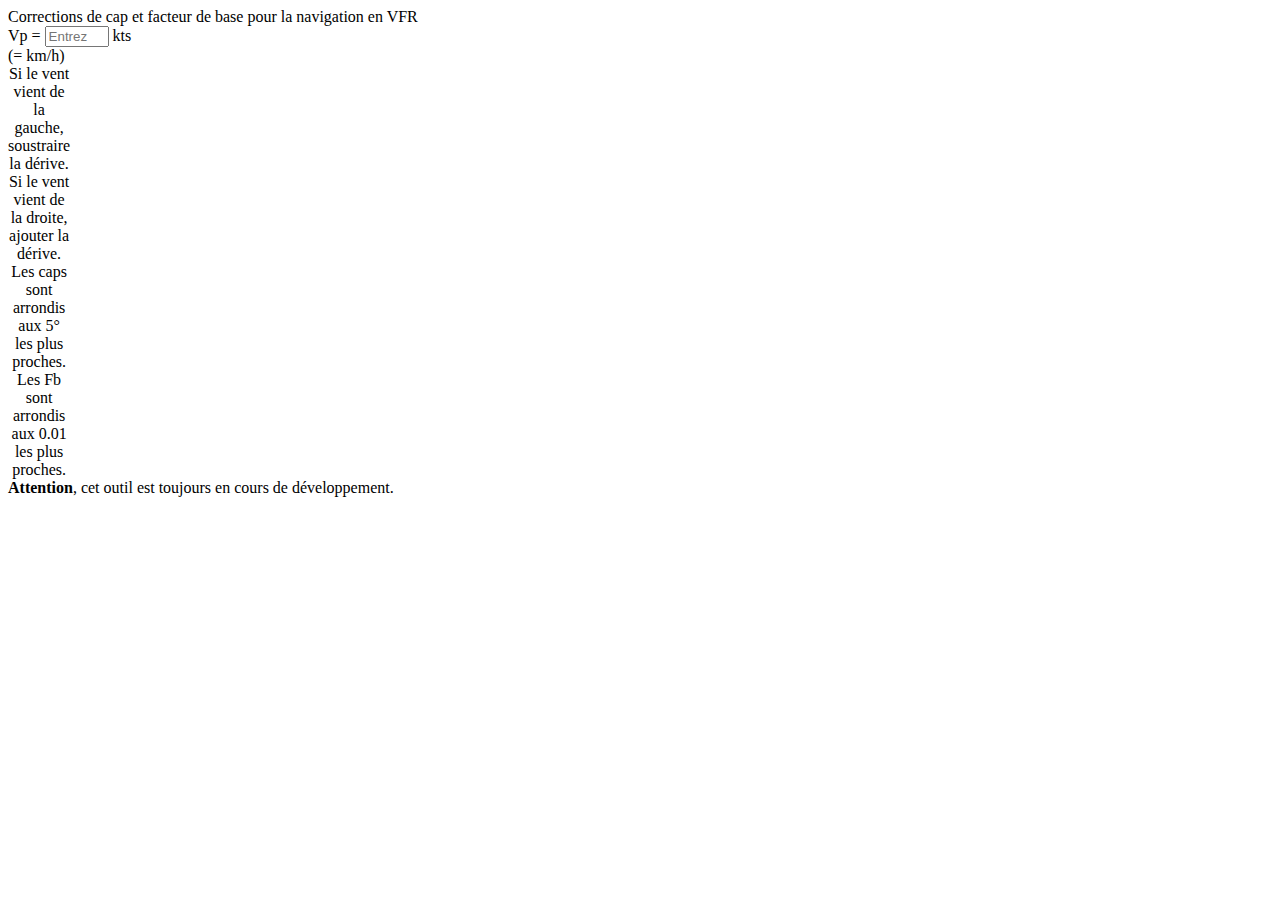
==== CorrectionVentNav.html @ 85935587 "Update CorrectionVentNav.html" ====
<!DOCTYPE html>
<html>
    <head>
        <title>Corrections en navigation VFR</title>
        <meta charset="utf-8">
        <link href="https://cdn.jsdelivr.net/npm/bootstrap@5.0.0-beta2/dist/css/bootstrap.min.css" rel="stylesheet" integrity="sha384-BmbxuPwQa2lc/FVzBcNJ7UAyJxM6wuqIj61tLrc4wSX0szH/Ev+nYRRuWlolflfl" crossorigin="anonymous">
        <link rel="stylesheet" href="styles/impression.css" type="text/css" media="print">
        <script src="https://cdn.jsdelivr.net/npm/bootstrap@5.0.0-beta2/dist/js/bootstrap.bundle.min.js" integrity="sha384-b5kHyXgcpbZJO/tY9Ul7kGkf1S0CWuKcCD38l8YkeH8z8QjE0GmW1gYU5S9FOnJ0" crossorigin="anonymous"></script>
        <script src="https://ajax.aspnetcdn.com/ajax/jQuery/jquery-3.6.0.min.js"></script>
        <script src="scripts/calculsVFR.js"></script>
    </head>
    <body>
        <div class="container" id="page">
            Corrections de cap et facteur de base pour la navigation en VFR
            <div class="input-group">
                <span class="input-group-text">Vp = </span>
                <input type="number" class="form-control" min="50" max="250" onKeyUp="UpdateDocument($(this))" placeholder="Entrez une valeur entre 50 et 250 kts">
                <span class="input-group-text">kts</span>
            </div>
            (= <span id="vitesseKPH"></span> km/h)
            <table class="table table-bordered">
                <caption>Si le vent vient de la gauche, soustraire la dérive. Si le vent vient de la droite, ajouter la dérive. Les caps sont arrondis aux 5° les plus proches. Les Fb sont arrondis aux 0.01 les plus proches.</caption>
                <thead>
                    <tr id="angleAuVent">
                    </tr>
                </thead>
                <tbody id="tableCorr">
                </tbody>
            </table>
        <div class="alert alert-danger">
            <strong>Attention</strong>, cet outil est toujours en cours de développement.
        </div>
        </div>
    </body>
    <script>
        //Liste des angles au vent à calculer
        var degArr = []
        for (let i = 0; i <= 12; i++) {
            degArr.push(i*15)
        }
        var vitesseVentArr = [5, 10, 15, 20, 25, 30]
        
        //Remplis la table
        function fillTable(vp) {
            $("#tableCorr").empty()
            var i=0, j=0
            vitesseVentArr.forEach(vitesse => {
                var rowContent = ""
                rowContent += "<tr><th scope=\"row\">"+vitesse+"&nbsp;kt</th>"
                degArr.forEach(degree => {
                    rowContent += "<td style=\"text-align: center;\">X&nbsp;=&nbsp;"+GetDerive(vp, vitesseVentArr[i], degArr[j])+"°<br/>Fb&nbsp;=&nbsp;"+round(60/(vp-GetVentEffectif(vp, vitesseVentArr[i], degArr[j])), 0.01).toFixed(2)+"</td>"
                    j++
                });
                rowContent += "</tr>"
                $("#tableCorr").append(rowContent)
                i++
                j=0
            });
        }
        
        //Met à jour la page en fonction de la Vp renseignée
        function UpdateDocument(field) {
            if (!isNumber(field)) return 0;
            else if (field.val() < 50 || field.val() > 200) return 0
            var vp = field.val()
            $("#vitesseKPH").text(ConvertKtToKph(vp))
            $("#angleAuVent").empty()
            $("#angleAuVent").append("<th scope=\"col\"></th>")
            degArr.forEach(element => {
                $("#angleAuVent").append("<th scope=\"col\">"+element+"°</th>")
            });
            fillTable(vp)
            return 1;
        }
        
        //Vérifie si le contenu du champ est un nombre entier
        function isNumber(field){
            var pattern = new RegExp("[0-9]+")
            return pattern.test(field.val().toString())
        }

    </script>
</html>
---- styles/impression.css ----
.container{
  margin : 10px;
}
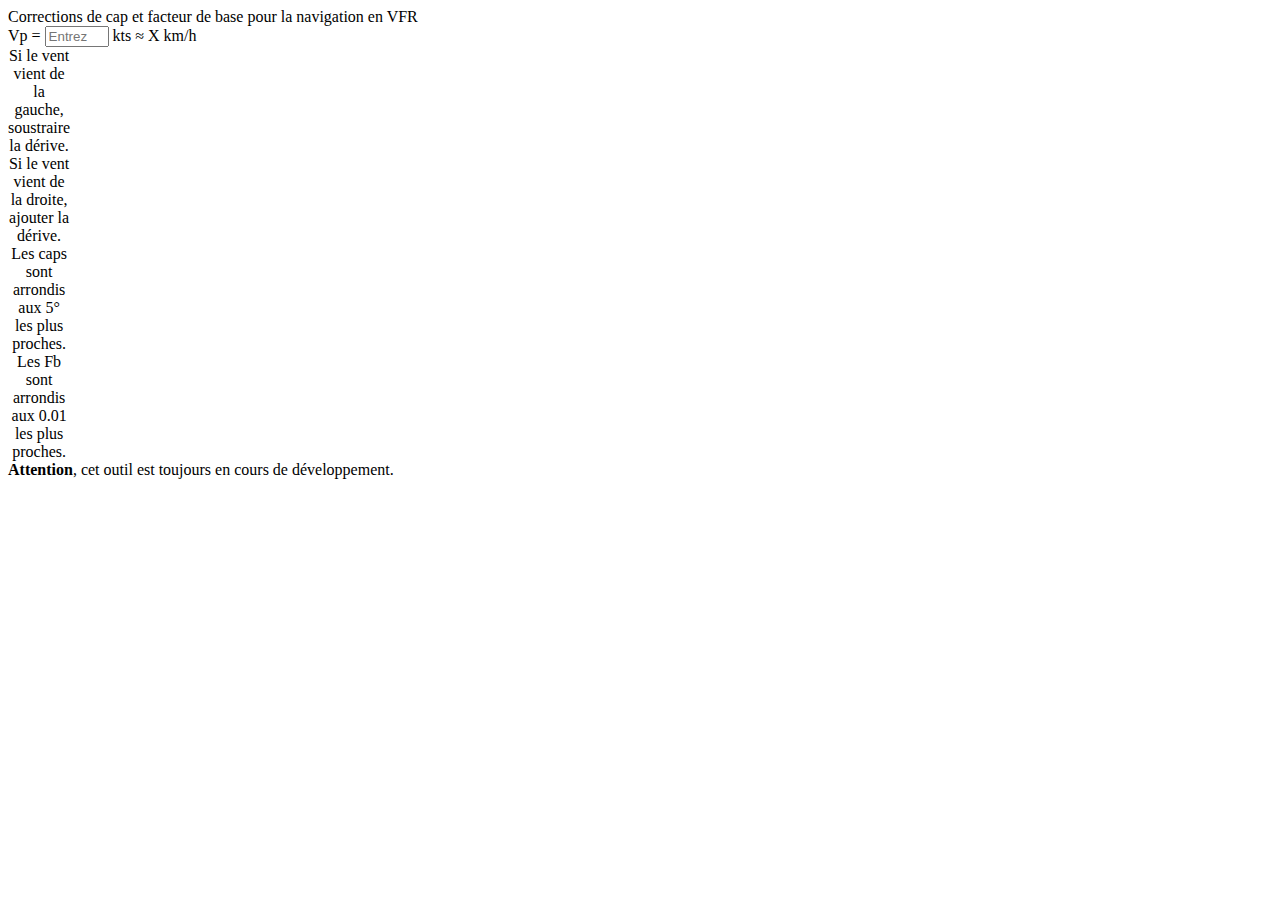
==== commit 6bf93d22: "Update CorrectionVentNav.html" ====
--- a/CorrectionVentNav.html
+++ b/CorrectionVentNav.html
@@ -16,8 +16,8 @@
                 <span class="input-group-text">Vp = </span>
                 <input type="number" class="form-control" min="50" max="250" onKeyUp="UpdateDocument($(this))" placeholder="Entrez une valeur entre 50 et 250 kts">
                 <span class="input-group-text">kts</span>
+                <span class="input-group-text">&asymp; <span id="vitesseKPH">X</span> km/h</span>
             </div>
-            (= <span id="vitesseKPH"></span> km/h)
             <table class="table table-bordered">
                 <caption>Si le vent vient de la gauche, soustraire la dérive. Si le vent vient de la droite, ajouter la dérive. Les caps sont arrondis aux 5° les plus proches. Les Fb sont arrondis aux 0.01 les plus proches.</caption>
                 <thead>
@@ -33,17 +33,21 @@
         </div>
     </body>
     <script>
-        //Liste des angles au vent à calculer
+        //Liste des angles au vent à calculer (de 0 à 180)
         var degArr = []
         for (let i = 0; i <= 12; i++) {
             degArr.push(i*15)
         }
+        //Liste des vitesses de vent à utiliser (en kt)
         var vitesseVentArr = [5, 10, 15, 20, 25, 30]
         
         //Remplis la table
         function fillTable(vp) {
+            //Vide la table pour remplacer les données
             $("#tableCorr").empty()
+            //Incréments i pour les les lignes et j pour les colonnes
             var i=0, j=0
+            //Calcul du contenu de l'ensemble des cellules de la table
             vitesseVentArr.forEach(vitesse => {
                 var rowContent = ""
                 rowContent += "<tr><th scope=\"row\">"+vitesse+"&nbsp;kt</th>"
@@ -58,19 +62,23 @@
             });
         }
         
-        //Met à jour la page en fonction de la Vp renseignée
+        //Mise à jour de la page en fonction du champ vp
         function UpdateDocument(field) {
-            if (!isNumber(field)) return 0;
-            else if (field.val() < 50 || field.val() > 200) return 0
+            //S'arrête si la valeur du champ n'est pas un nombre
+            if (!isNumber(field)) return 0
             var vp = field.val()
+            //S'arrête si la Vp est hors de l'intervalle
+            if (vp < 50 || vp > 250) return 0
+            //Renseigne la conversion en km/h
             $("#vitesseKPH").text(ConvertKtToKph(vp))
+            //Remplis l'en-tête de la table avec les angles au vent
             $("#angleAuVent").empty()
             $("#angleAuVent").append("<th scope=\"col\"></th>")
             degArr.forEach(element => {
                 $("#angleAuVent").append("<th scope=\"col\">"+element+"°</th>")
             });
             fillTable(vp)
-            return 1;
+            return 1
         }
         
         //Vérifie si le contenu du champ est un nombre entier
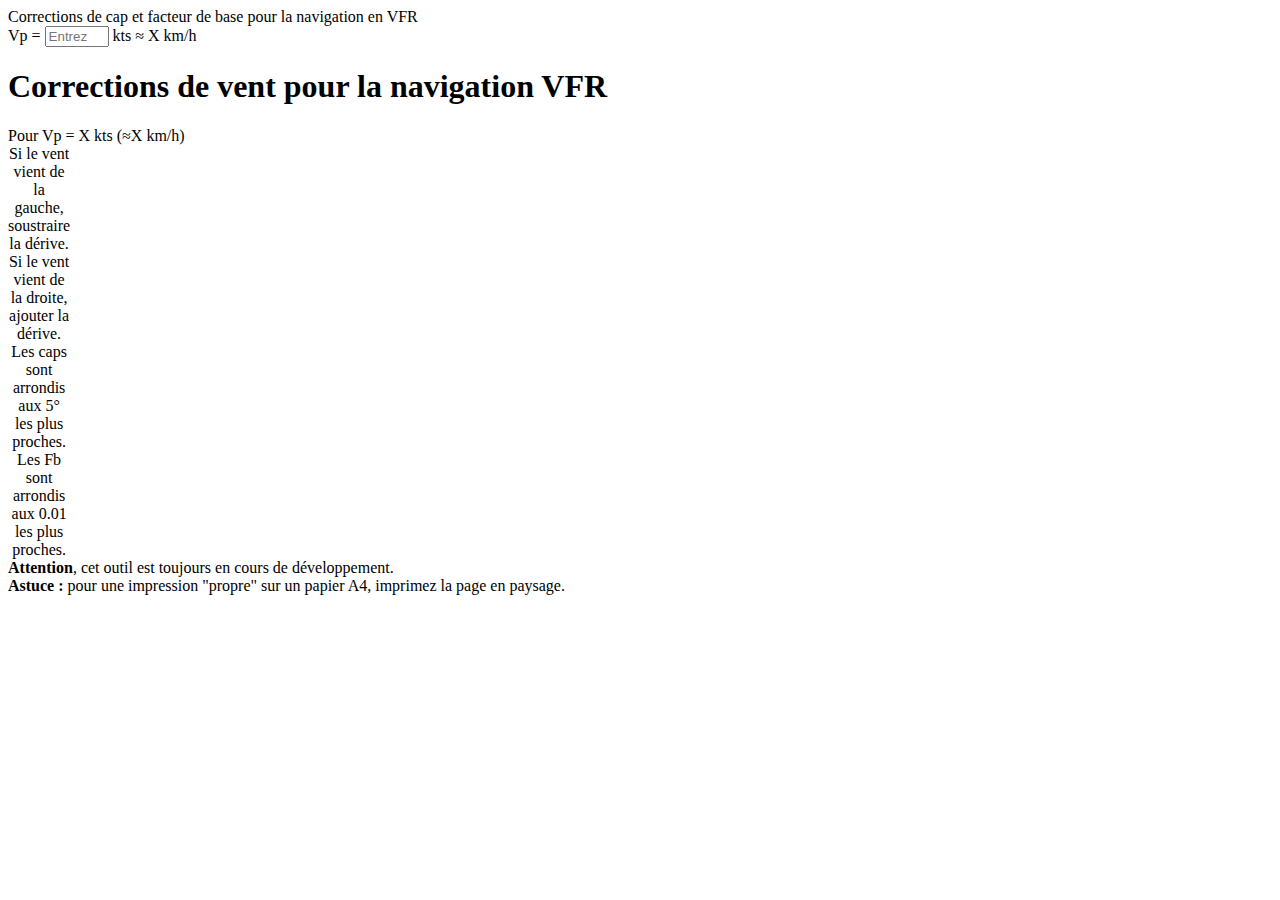
==== commit 0cbec359: "Update CorrectionVentNav.html" ====
--- a/CorrectionVentNav.html
+++ b/CorrectionVentNav.html
@@ -12,11 +12,15 @@
     <body>
         <div class="container" id="page">
             Corrections de cap et facteur de base pour la navigation en VFR
-            <div class="input-group">
+            <div class="input-group noPrint">
                 <span class="input-group-text">Vp = </span>
                 <input type="number" class="form-control" min="50" max="250" onKeyUp="UpdateDocument($(this))" placeholder="Entrez une valeur entre 50 et 250 kts">
                 <span class="input-group-text">kts</span>
-                <span class="input-group-text">&asymp; <span id="vitesseKPH">X</span> km/h</span>
+                <span class="input-group-text">&asymp;&nbsp;<span id="vitesseKPH">X</span>&nbsp;km/h</span>
+            </div>
+            <div class="printOnly">
+                <h1>Corrections de vent pour la navigation VFR</h1>
+                Pour Vp = <span id="vitesseKT">X</span> kts (&asymp;<span class="vitesseKPH">X</span> km/h)
             </div>
             <table class="table table-bordered">
                 <caption>Si le vent vient de la gauche, soustraire la dérive. Si le vent vient de la droite, ajouter la dérive. Les caps sont arrondis aux 5° les plus proches. Les Fb sont arrondis aux 0.01 les plus proches.</caption>
@@ -27,9 +31,12 @@
                 <tbody id="tableCorr">
                 </tbody>
             </table>
-        <div class="alert alert-danger">
-            <strong>Attention</strong>, cet outil est toujours en cours de développement.
-        </div>
+            <div class="alert alert-danger">
+                <strong>Attention</strong>, cet outil est toujours en cours de développement.
+             </div>
+            <div class="alert alert-info">
+                <strong>Astuce :</strong> pour une impression "propre" sur un papier A4, imprimez la page en paysage.
+            </div>
         </div>
     </body>
     <script>
@@ -70,7 +77,8 @@
             //S'arrête si la Vp est hors de l'intervalle
             if (vp < 50 || vp > 250) return 0
             //Renseigne la conversion en km/h
-            $("#vitesseKPH").text(ConvertKtToKph(vp))
+            $(".vitesseKPH").text(ConvertKtToKph(vp))
+            $("vitesseKT").text(vp)
             //Remplis l'en-tête de la table avec les angles au vent
             $("#angleAuVent").empty()
             $("#angleAuVent").append("<th scope=\"col\"></th>")
--- a/styles/impression.css
+++ b/styles/impression.css
@@ -1,3 +1,29 @@
+#page{
+  margin : 0;
+  border : none;
+}
+
 .container{
-  margin : 10px;
+  margin : 5%;
 }
+
+table{
+  table-layout : fixed;
+}
+
+td{
+  font-size : 10px;
+}
+
+.alert{
+  display : none;
+}
+
+.noPrint{
+  display : none;
+}
+
+.printOnly{
+  display : flow;
+  text-align : center;
+}
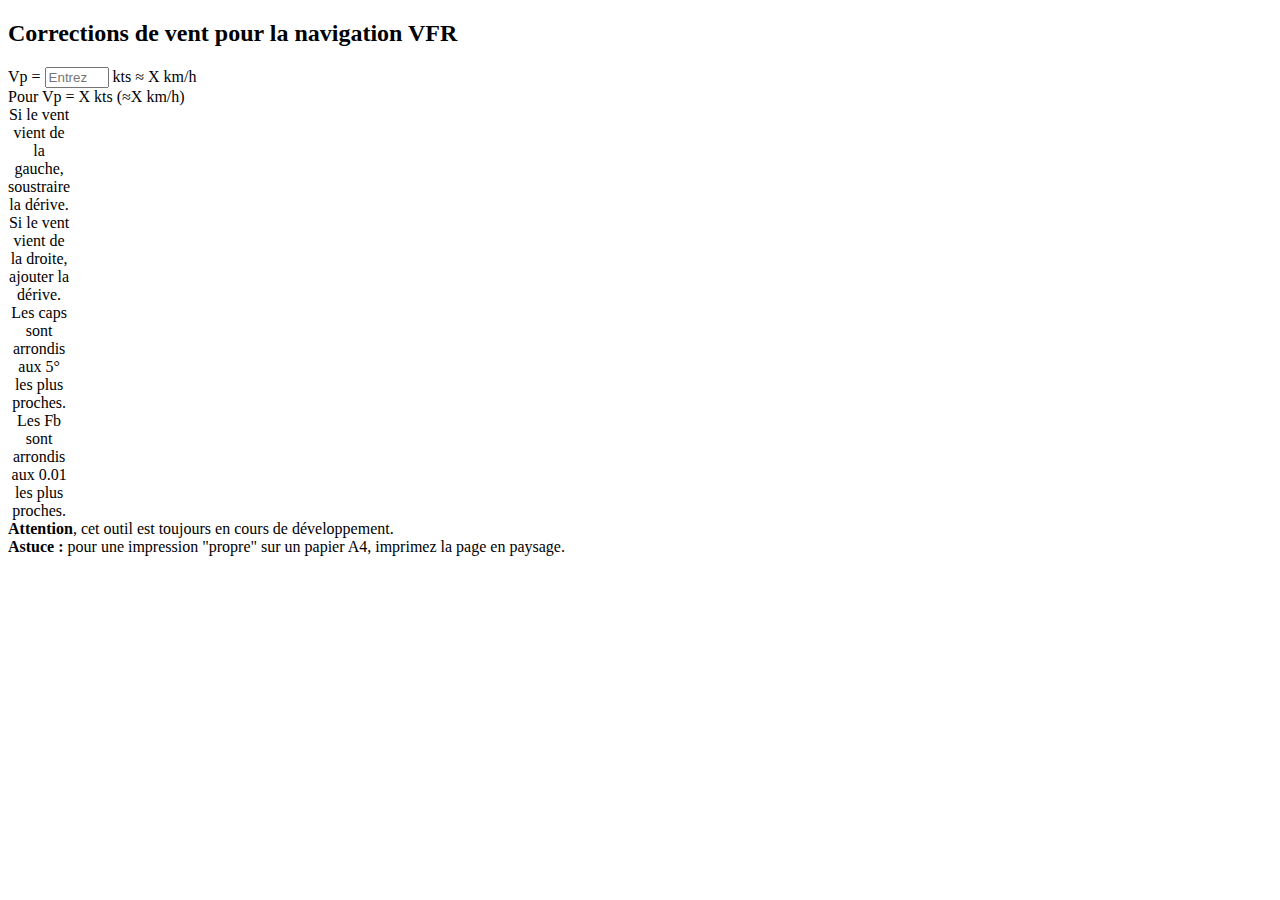
==== commit 7f56790f: "Update CorrectionVentNav.html" ====
--- a/CorrectionVentNav.html
+++ b/CorrectionVentNav.html
@@ -4,6 +4,7 @@
         <title>Corrections en navigation VFR</title>
         <meta charset="utf-8">
         <link href="https://cdn.jsdelivr.net/npm/bootstrap@5.0.0-beta2/dist/css/bootstrap.min.css" rel="stylesheet" integrity="sha384-BmbxuPwQa2lc/FVzBcNJ7UAyJxM6wuqIj61tLrc4wSX0szH/Ev+nYRRuWlolflfl" crossorigin="anonymous">
+        <link rel="stylesheet" href="styles/outilsAero.css" type="text/css">
         <link rel="stylesheet" href="styles/impression.css" type="text/css" media="print">
         <script src="https://cdn.jsdelivr.net/npm/bootstrap@5.0.0-beta2/dist/js/bootstrap.bundle.min.js" integrity="sha384-b5kHyXgcpbZJO/tY9Ul7kGkf1S0CWuKcCD38l8YkeH8z8QjE0GmW1gYU5S9FOnJ0" crossorigin="anonymous"></script>
         <script src="https://ajax.aspnetcdn.com/ajax/jQuery/jquery-3.6.0.min.js"></script>
@@ -11,7 +12,9 @@
     </head>
     <body>
         <div class="container" id="page">
-            Corrections de cap et facteur de base pour la navigation en VFR
+            <div>
+                <h2>Corrections de vent pour la navigation VFR</h2>
+            </div>
             <div class="input-group noPrint">
                 <span class="input-group-text">Vp = </span>
                 <input type="number" class="form-control" min="50" max="250" onKeyUp="UpdateDocument($(this))" placeholder="Entrez une valeur entre 50 et 250 kts">
@@ -19,7 +22,6 @@
                 <span class="input-group-text">&asymp;&nbsp;<span id="vitesseKPH">X</span>&nbsp;km/h</span>
             </div>
             <div class="printOnly">
-                <h1>Corrections de vent pour la navigation VFR</h1>
                 Pour Vp = <span id="vitesseKT">X</span> kts (&asymp;<span class="vitesseKPH">X</span> km/h)
             </div>
             <table class="table table-bordered">
@@ -78,7 +80,7 @@
             if (vp < 50 || vp > 250) return 0
             //Renseigne la conversion en km/h
             $(".vitesseKPH").text(ConvertKtToKph(vp))
-            $("vitesseKT").text(vp)
+            $("#vitesseKT").text(vp)
             //Remplis l'en-tête de la table avec les angles au vent
             $("#angleAuVent").empty()
             $("#angleAuVent").append("<th scope=\"col\"></th>")
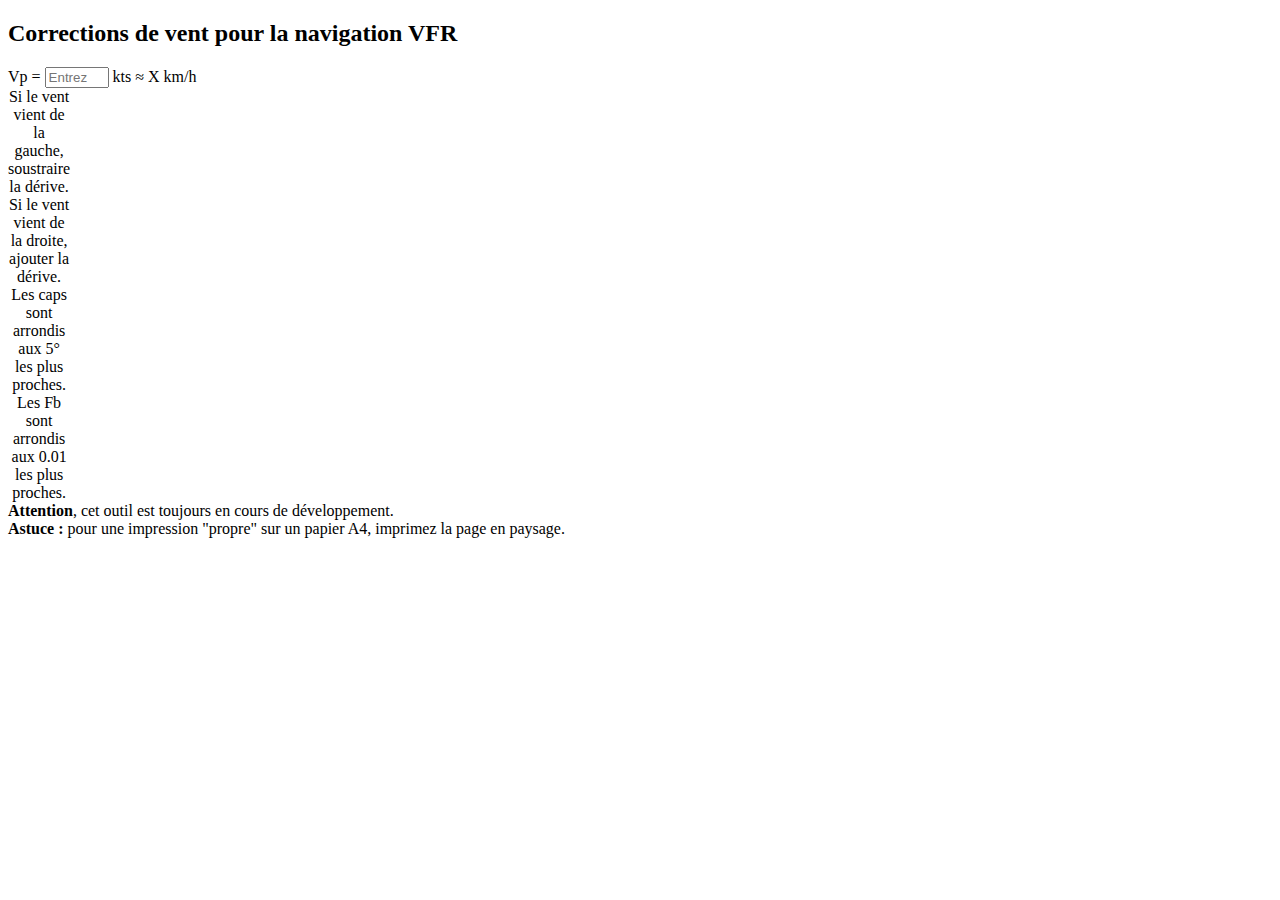
==== commit 3a1070e1: "Update CorrectionVentNav.html" ====
--- a/CorrectionVentNav.html
+++ b/CorrectionVentNav.html
@@ -19,7 +19,7 @@
                 <span class="input-group-text">Vp = </span>
                 <input type="number" class="form-control" min="50" max="250" onKeyUp="UpdateDocument($(this))" placeholder="Entrez une valeur entre 50 et 250 kts">
                 <span class="input-group-text">kts</span>
-                <span class="input-group-text">&asymp;&nbsp;<span id="vitesseKPH">X</span>&nbsp;km/h</span>
+                <span class="input-group-text">&asymp;&nbsp;<span class="vitesseKPH">X</span>&nbsp;km/h</span>
             </div>
             <div class="printOnly">
                 Pour Vp = <span id="vitesseKT">X</span> kts (&asymp;<span class="vitesseKPH">X</span> km/h)
--- a/styles/outilsAero.css
+++ b/styles/outilsAero.css
@@ -0,0 +1,3 @@
+.printOnly{
+  display : none;
+}
--- a/styles/impression.css
+++ b/styles/impression.css
@@ -1,6 +1,10 @@
 #page{
   margin : 0;
   border : none;
+}
+
+h1, h2{
+  text-align : center;
 }
 
 .container{
@@ -24,6 +28,6 @@
 }
 
 .printOnly{
-  display : flow;
+  display : block;
   text-align : center;
 }
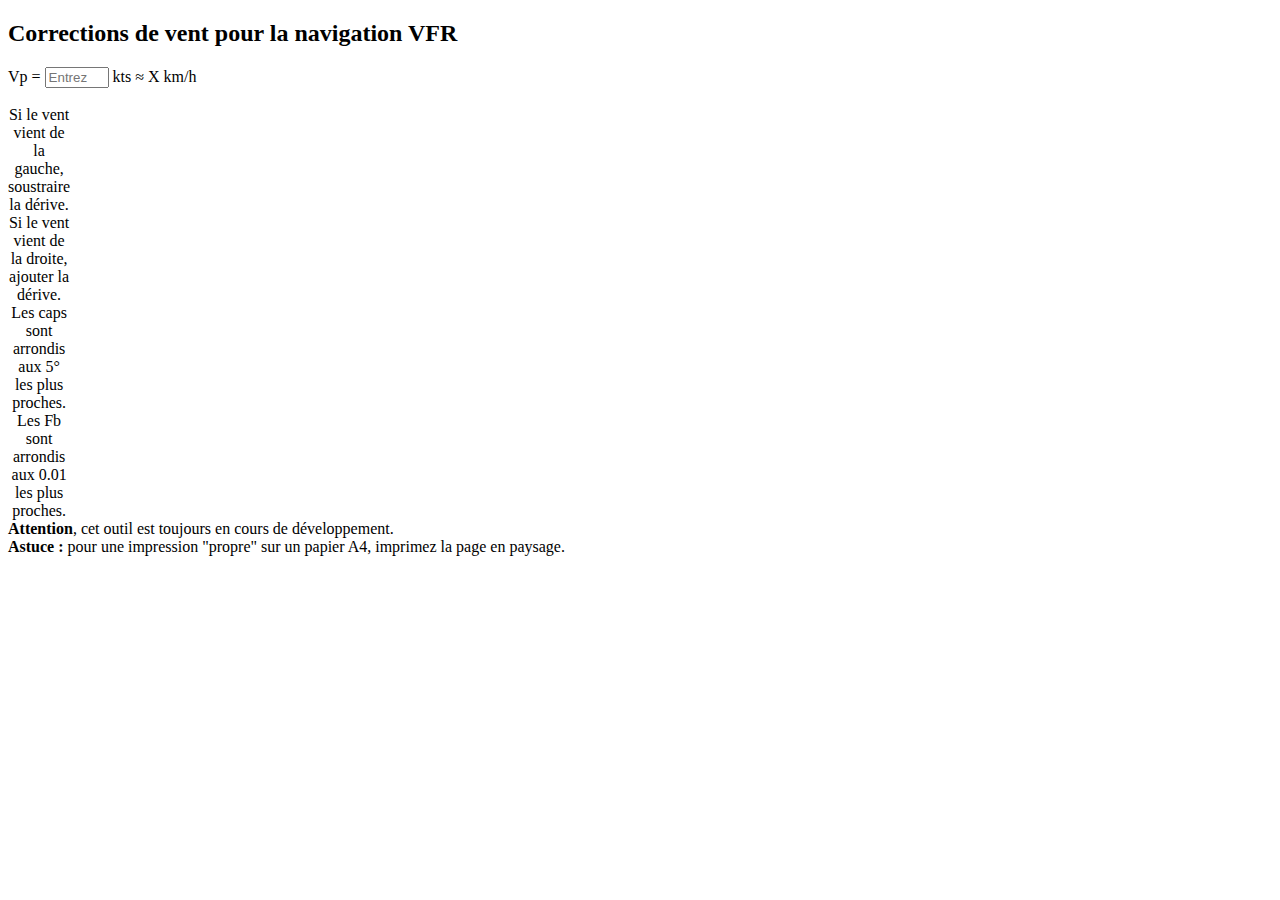
==== commit 3fec9b41: "Update CorrectionVentNav.html" ====
--- a/CorrectionVentNav.html
+++ b/CorrectionVentNav.html
@@ -24,6 +24,7 @@
             <div class="printOnly">
                 Pour Vp = <span id="vitesseKT">X</span> kts (&asymp;<span class="vitesseKPH">X</span> km/h)
             </div>
+            <br/>
             <table class="table table-bordered">
                 <caption>Si le vent vient de la gauche, soustraire la dérive. Si le vent vient de la droite, ajouter la dérive. Les caps sont arrondis aux 5° les plus proches. Les Fb sont arrondis aux 0.01 les plus proches.</caption>
                 <thead>
@@ -43,41 +44,41 @@
     </body>
     <script>
         //Liste des angles au vent à calculer (de 0 à 180)
-        var degArr = []
+        var degArr = [];
         for (let i = 0; i <= 12; i++) {
-            degArr.push(i*15)
+            degArr.push(i*15);
         }
         //Liste des vitesses de vent à utiliser (en kt)
-        var vitesseVentArr = [5, 10, 15, 20, 25, 30]
+        var vitesseVentArr = [5, 10, 15, 20, 25, 30];
         
         //Remplis la table
         function fillTable(vp) {
             //Vide la table pour remplacer les données
             $("#tableCorr").empty()
             //Incréments i pour les les lignes et j pour les colonnes
-            var i=0, j=0
+            var i=0, j=0;
             //Calcul du contenu de l'ensemble des cellules de la table
             vitesseVentArr.forEach(vitesse => {
-                var rowContent = ""
-                rowContent += "<tr><th scope=\"row\">"+vitesse+"&nbsp;kt</th>"
+                var rowContent = "";
+                rowContent += "<tr><th scope=\"row\">"+vitesse+"&nbsp;kt</th>";
                 degArr.forEach(degree => {
-                    rowContent += "<td style=\"text-align: center;\">X&nbsp;=&nbsp;"+GetDerive(vp, vitesseVentArr[i], degArr[j])+"°<br/>Fb&nbsp;=&nbsp;"+round(60/(vp-GetVentEffectif(vp, vitesseVentArr[i], degArr[j])), 0.01).toFixed(2)+"</td>"
-                    j++
+                    rowContent += "<td style=\"text-align: center;\">X&nbsp;=&nbsp;"+GetDerive(vp, vitesseVentArr[i], degArr[j])+"°<br/>Fb&nbsp;=&nbsp;"+round(60/(vp-GetVentEffectif(vp, vitesseVentArr[i], degArr[j])), 0.01).toFixed(2)+"</td>";
+                    j++;
                 });
-                rowContent += "</tr>"
+                rowContent += "</tr>";
                 $("#tableCorr").append(rowContent)
-                i++
-                j=0
+                i++;
+                j=0;
             });
         }
         
         //Mise à jour de la page en fonction du champ vp
         function UpdateDocument(field) {
             //S'arrête si la valeur du champ n'est pas un nombre
-            if (!isNumber(field)) return 0
-            var vp = field.val()
+            if (!isNumber(field)) return 0;
+            var vp = field.val();
             //S'arrête si la Vp est hors de l'intervalle
-            if (vp < 50 || vp > 250) return 0
+            if (vp < 50 || vp > 250) return 0;
             //Renseigne la conversion en km/h
             $(".vitesseKPH").text(ConvertKtToKph(vp))
             $("#vitesseKT").text(vp)
@@ -87,14 +88,14 @@
             degArr.forEach(element => {
                 $("#angleAuVent").append("<th scope=\"col\">"+element+"°</th>")
             });
-            fillTable(vp)
-            return 1
+            fillTable(vp);
+            return 1;
         }
         
         //Vérifie si le contenu du champ est un nombre entier
         function isNumber(field){
-            var pattern = new RegExp("[0-9]+")
-            return pattern.test(field.val().toString())
+            var pattern = /[0-9]+/;
+            return pattern.test(field.val().toString());
         }
 
     </script>
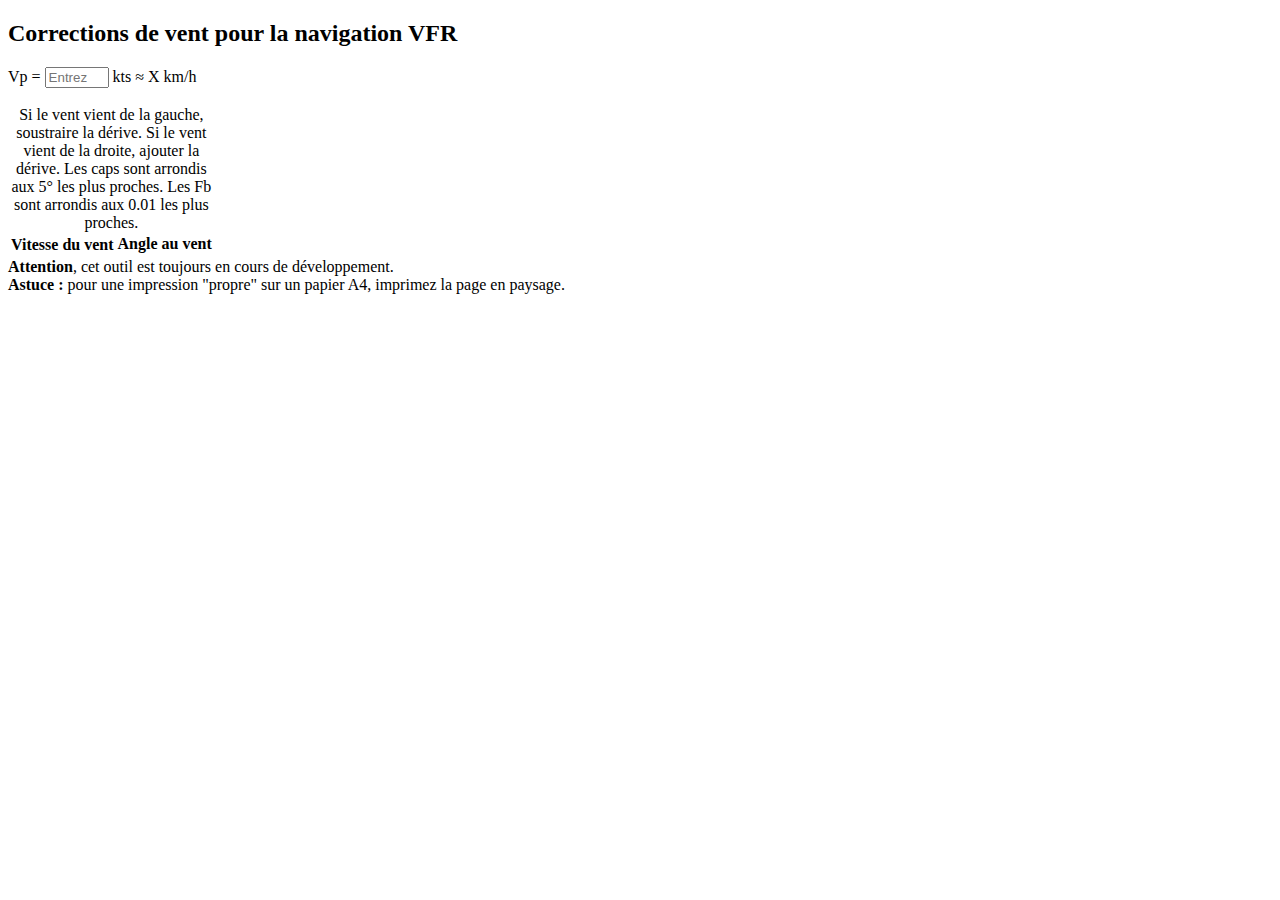
==== commit 74811f2e: "Update CorrectionVentNav.html" ====
--- a/CorrectionVentNav.html
+++ b/CorrectionVentNav.html
@@ -28,6 +28,9 @@
             <table class="table table-bordered">
                 <caption>Si le vent vient de la gauche, soustraire la dérive. Si le vent vient de la droite, ajouter la dérive. Les caps sont arrondis aux 5° les plus proches. Les Fb sont arrondis aux 0.01 les plus proches.</caption>
                 <thead>
+                    <tr>
+                        <th rowspan="2">Vitesse du vent</th><th colspan="13" style="text-align:center;">Angle au vent</th>
+                    </tr>
                     <tr id="angleAuVent">
                     </tr>
                 </thead>
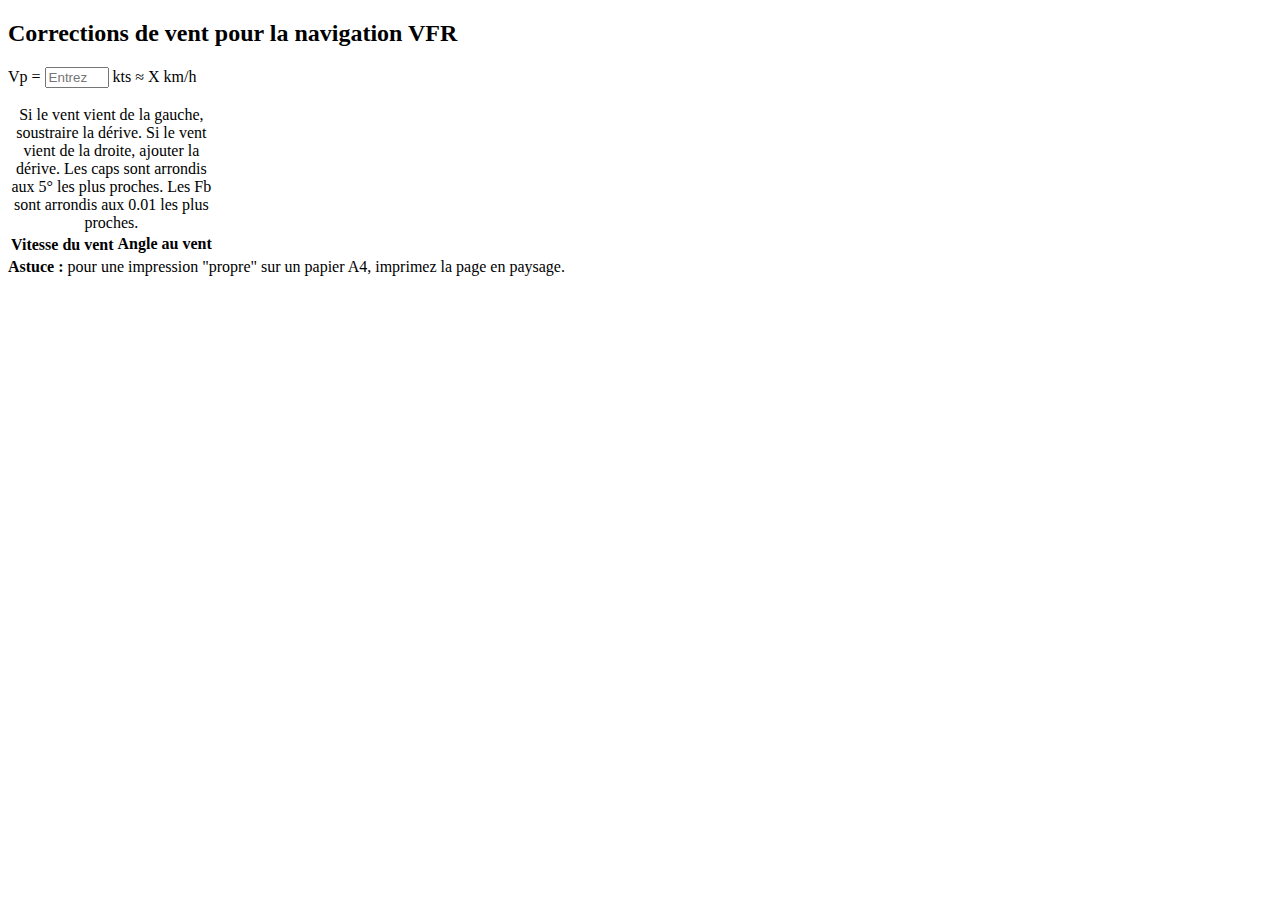
==== commit fd23d5a7: "Update CorrectionVentNav.html" ====
--- a/CorrectionVentNav.html
+++ b/CorrectionVentNav.html
@@ -29,7 +29,7 @@
                 <caption>Si le vent vient de la gauche, soustraire la dérive. Si le vent vient de la droite, ajouter la dérive. Les caps sont arrondis aux 5° les plus proches. Les Fb sont arrondis aux 0.01 les plus proches.</caption>
                 <thead>
                     <tr>
-                        <th rowspan="2">Vitesse du vent</th><th colspan="13" style="text-align:center;">Angle au vent</th>
+                        <th rowspan="2">Vitesse du vent</th><th colspan="13">Angle au vent</th>
                     </tr>
                     <tr id="angleAuVent">
                     </tr>
@@ -37,9 +37,6 @@
                 <tbody id="tableCorr">
                 </tbody>
             </table>
-            <div class="alert alert-danger">
-                <strong>Attention</strong>, cet outil est toujours en cours de développement.
-             </div>
             <div class="alert alert-info">
                 <strong>Astuce :</strong> pour une impression "propre" sur un papier A4, imprimez la page en paysage.
             </div>
@@ -65,7 +62,7 @@
                 var rowContent = "";
                 rowContent += "<tr><th scope=\"row\">"+vitesse+"&nbsp;kt</th>";
                 degArr.forEach(degree => {
-                    rowContent += "<td style=\"text-align: center;\">X&nbsp;=&nbsp;"+GetDerive(vp, vitesseVentArr[i], degArr[j])+"°<br/>Fb&nbsp;=&nbsp;"+round(60/(vp-GetVentEffectif(vp, vitesseVentArr[i], degArr[j])), 0.01).toFixed(2)+"</td>";
+                    rowContent += "<td>X&nbsp;=&nbsp;"+GetDerive(vp, vitesseVentArr[i], degArr[j])+"°<br/>Fb&nbsp;=&nbsp;"+round(60/(vp-GetVentEffectif(vp, vitesseVentArr[i], degArr[j])), 0.01).toFixed(2)+"</td>";
                     j++;
                 });
                 rowContent += "</tr>";
@@ -87,7 +84,6 @@
             $("#vitesseKT").text(vp)
             //Remplis l'en-tête de la table avec les angles au vent
             $("#angleAuVent").empty()
-            $("#angleAuVent").append("<th scope=\"col\"></th>")
             degArr.forEach(element => {
                 $("#angleAuVent").append("<th scope=\"col\">"+element+"°</th>")
             });
--- a/styles/impression.css
+++ b/styles/impression.css
@@ -1,3 +1,6 @@
+html{
+  width : 29.7cm;
+}
 #page{
   margin : 0;
   border : none;
